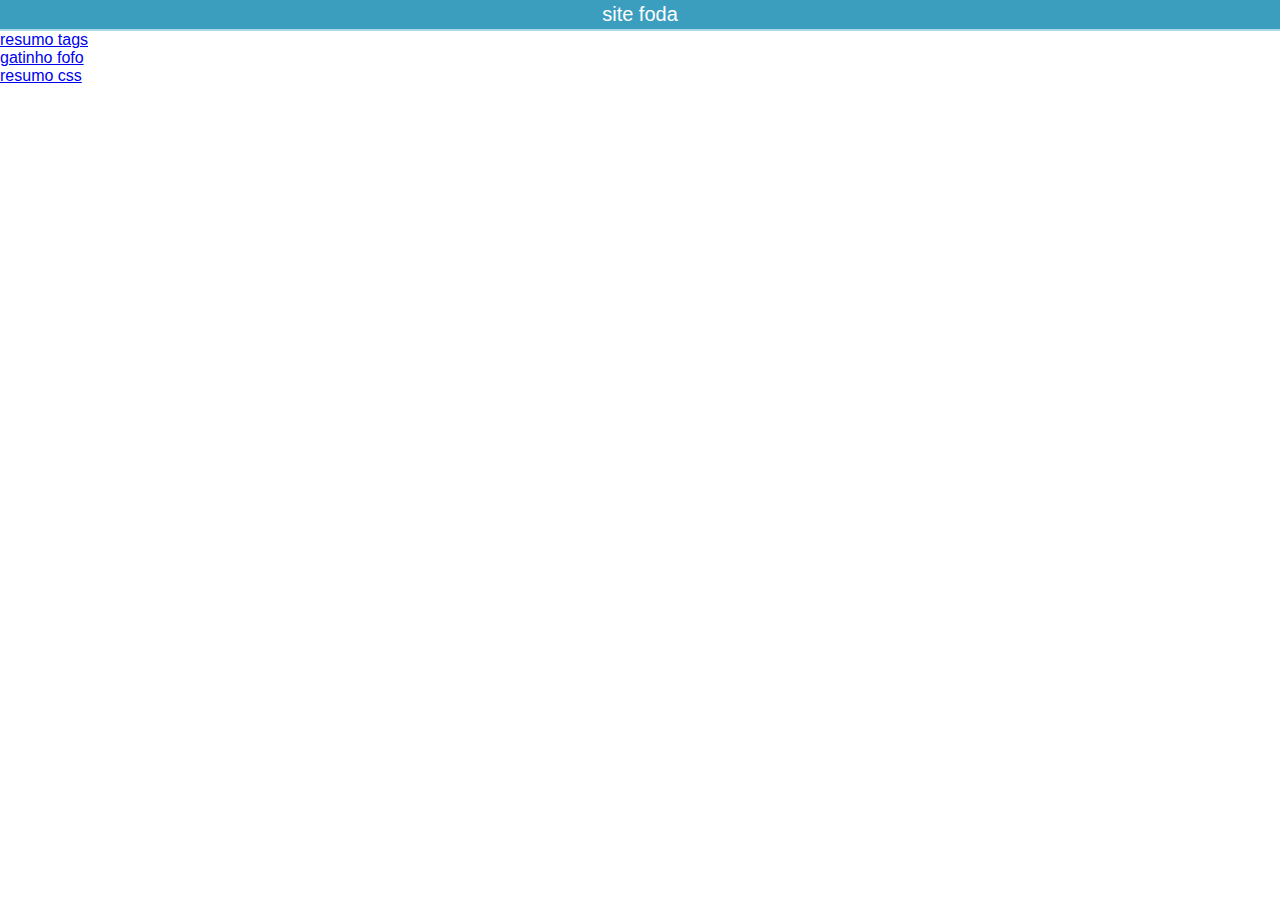
==== index.html @ 6fb34603 "flinstons" ====
<!DOCTYPE html>
<html lang="PT-BR">
<head>
    <link rel="stylesheet" href="style.css">
    <meta charset="UTF-8">
    <meta name="viewport" content="width=device-width, initial-scale=1.0">
    <title>pagina inicial</title>
</head>
<body>
    <div class="top-bar">
        <a href="index.html">site foda</a>
    </div>

    <a href="tags.html">resumo tags</a><br>
    <a href="imagens.html">gatinho fofo</a><br>
    <a href="css.html">resumo css</a>
</body>
</html>
---- style.css ----
html, body {
    margin: 0%;
    padding: 0%;
    font-family: Arial, Helvetica, sans-serif;
}

.top-bar{
    font-size: 20px;
    text-align: center;
    background-color: rgb(60, 158, 190);
    color: whitesmoke;
    padding: 3px;
    border-bottom: 2px solid lightblue;
}
.top-bar a{
    color: white;
    text-decoration: none
  }
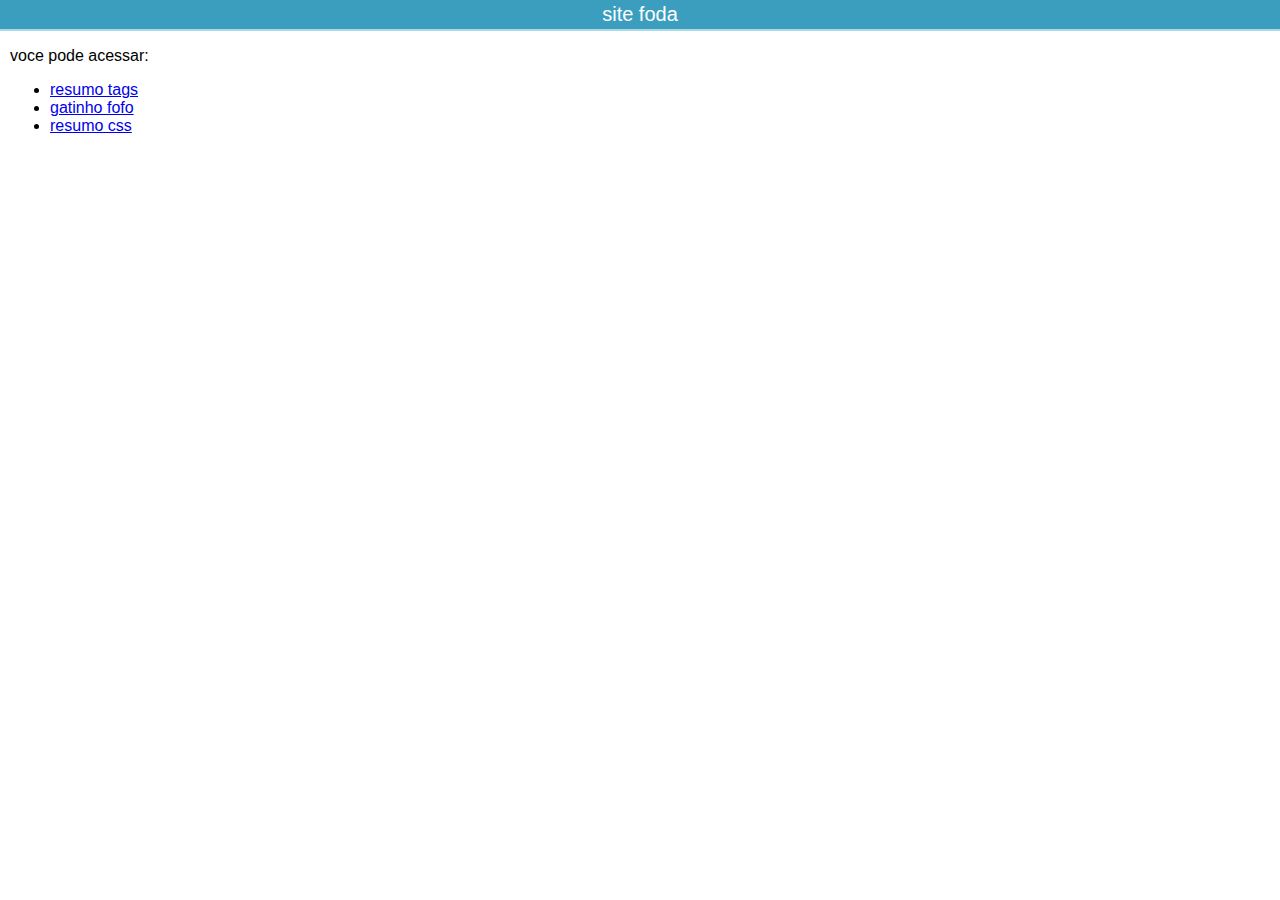
==== commit f101fdfe: "add css" ====
--- a/index.html
+++ b/index.html
@@ -11,8 +11,20 @@
         <a href="index.html">site foda</a>
     </div>
 
-    <a href="tags.html">resumo tags</a><br>
-    <a href="imagens.html">gatinho fofo</a><br>
-    <a href="css.html">resumo css</a>
-</body>
+    <div id="contentindex">
+        <p>voce pode acessar:
+        <ul>
+            <li>
+                <a href="tags.html">resumo tags</a>          
+            </li>
+            <li>
+                <a href="imagens.html">gatinho fofo</a>
+            </li>
+            <li>
+                <a href="css.html">resumo css</a>
+            </li>
+        </ul>
+        </p>
+    </div>
+    </body>
 </html>--- a/style.css
+++ b/style.css
@@ -15,4 +15,10 @@
 .top-bar a{
     color: white;
     text-decoration: none
-  }
+}
+#contentindex{
+    margin: 10px;
+}
+.contenttags{
+    margin: 10px;
+}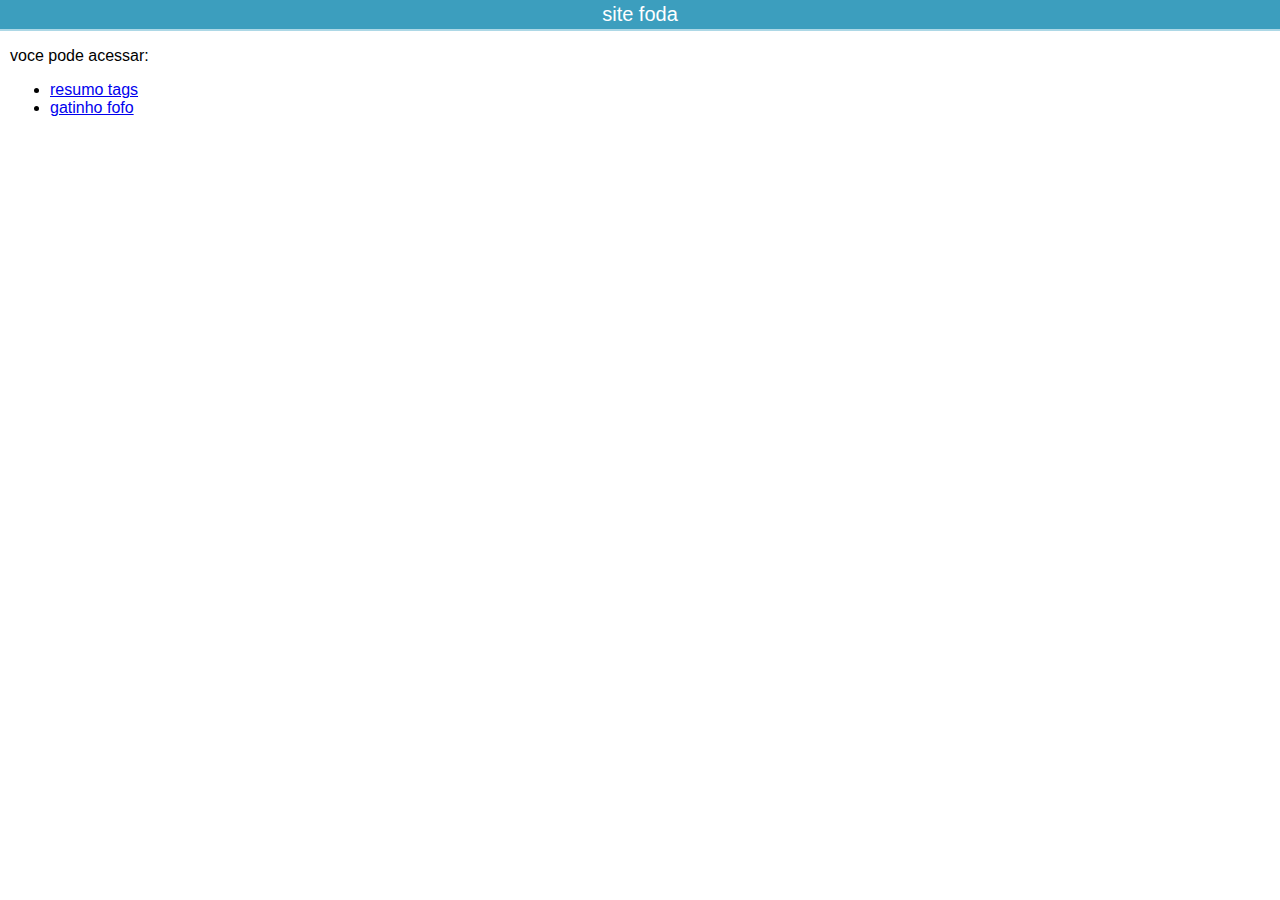
==== commit 3ecae7ad: "remove css page" ====
--- a/index.html
+++ b/index.html
@@ -20,9 +20,6 @@
             <li>
                 <a href="imagens.html">gatinho fofo</a>
             </li>
-            <li>
-                <a href="css.html">resumo css</a>
-            </li>
         </ul>
         </p>
     </div>
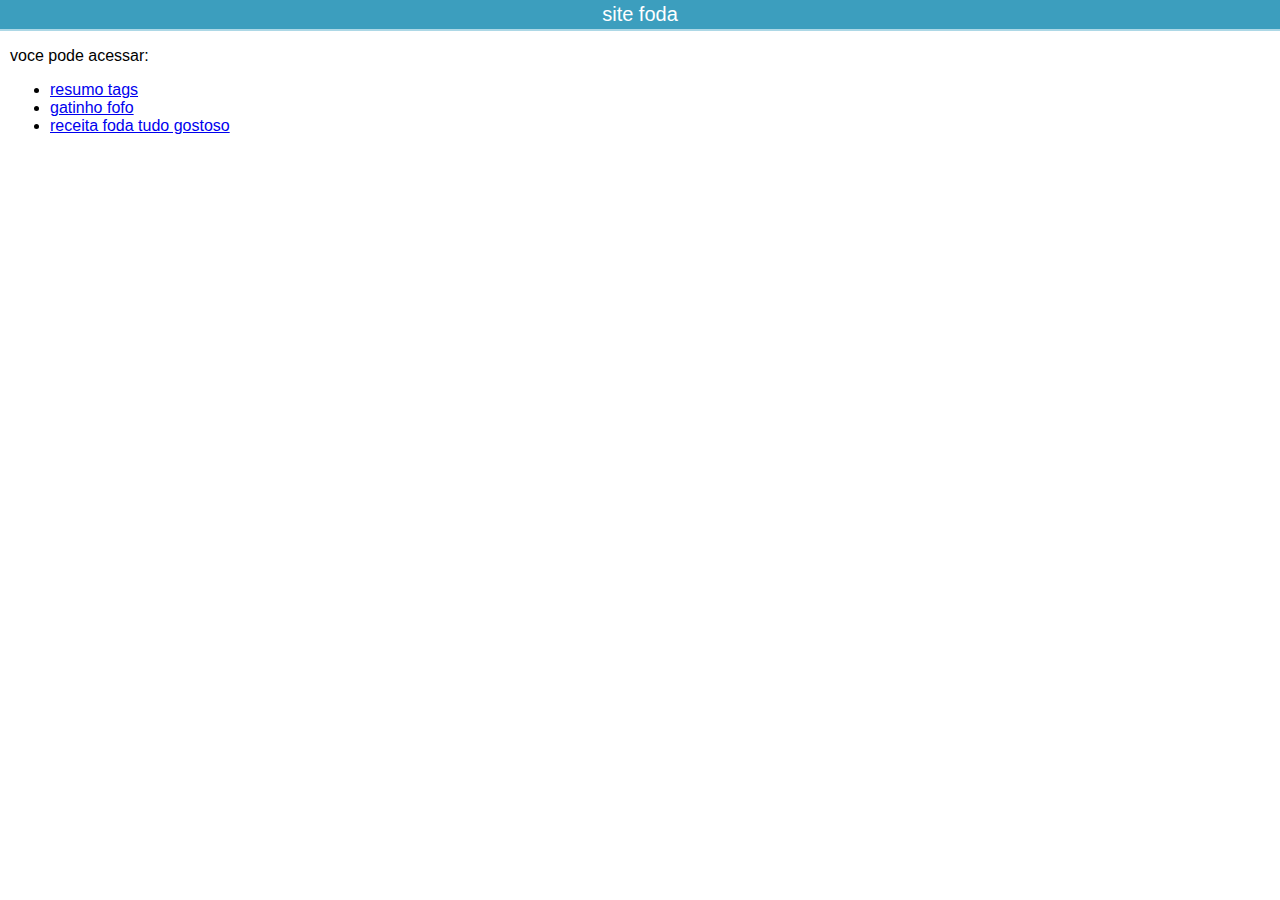
==== commit 5e94741c: "add: pag receita" ====
--- a/index.html
+++ b/index.html
@@ -11,7 +11,7 @@
         <a href="index.html">site foda</a>
     </div>
 
-    <div id="contentindex">
+    <div class="contentindex">
         <p>voce pode acessar:
         <ul>
             <li>
@@ -20,6 +20,9 @@
             <li>
                 <a href="imagens.html">gatinho fofo</a>
             </li>
+            <li>
+                <a href="sitereceita\receitas.html">receita foda tudo gostoso</a>
+            </li>
         </ul>
         </p>
     </div>
--- a/style.css
+++ b/style.css
@@ -16,7 +16,7 @@
     color: white;
     text-decoration: none
 }
-#contentindex{
+.contentindex{
     margin: 10px;
 }
 .contenttags{
